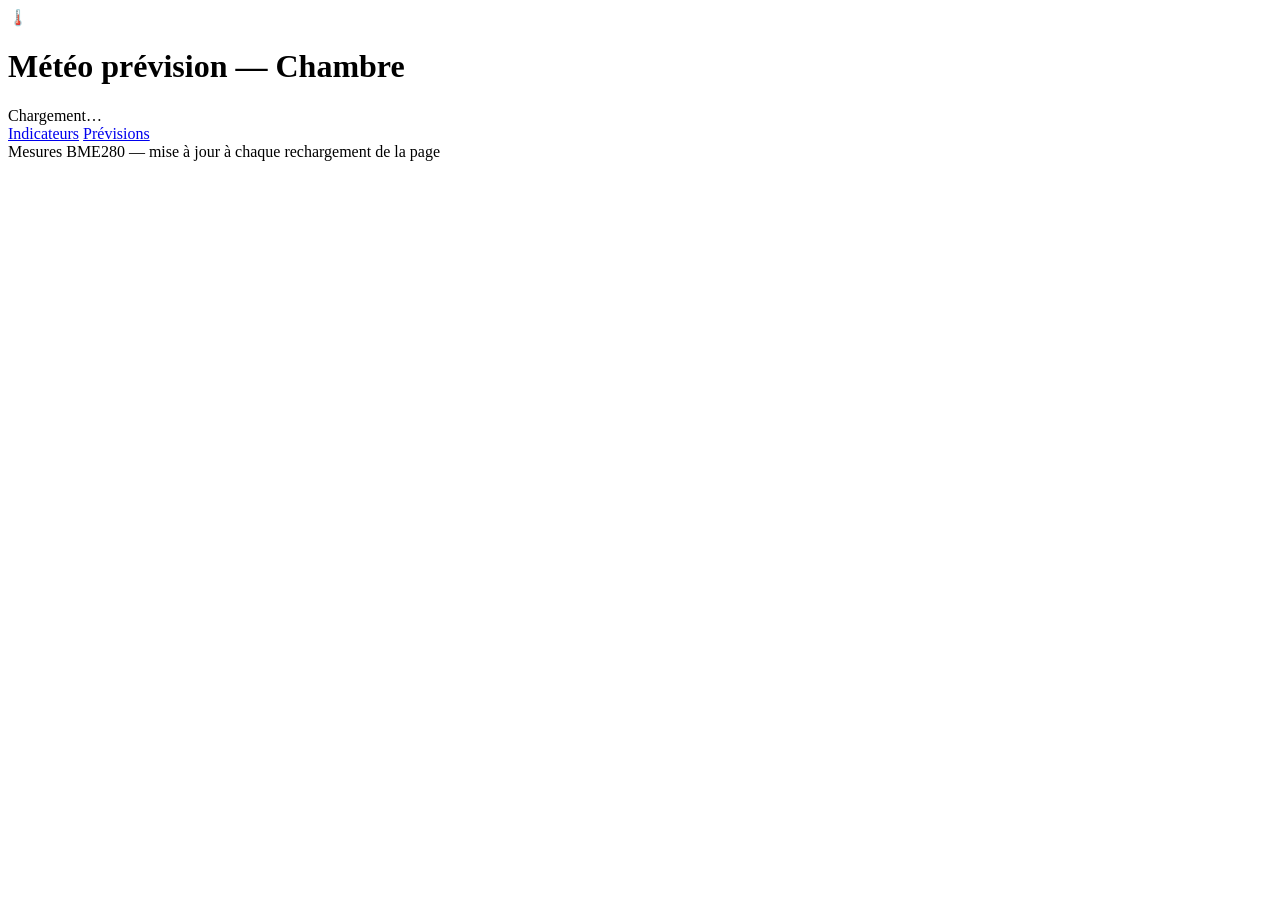
==== app/static/index.html @ 36d65b65 "initial commit" ====
<!doctype html>
<html lang="fr">
<head>
  <meta charset="utf-8">
  <meta name="viewport" content="width=device-width, initial-scale=1">
  <title>Météo prévision — Chambre</title>
  <link rel="stylesheet" href="/static/style.css">
</head>
<body>
  <div class="bg-decor" aria-hidden="true"><span></span><span></span><span></span><span></span></div>

  <div class="shell">
    <header class="glass topbar">
      <div class="brand">
        <span class="brand-icon">🌡️</span>
        <h1>Météo prévision — Chambre</h1>
      </div>
      <div id="status" class="status-pill">Chargement…</div>
    </header>

    <nav class="glass tabbar" aria-label="Navigation">
      <a href="/" class="tab active">Indicateurs</a>
      <a href="/previsions" class="tab">Prévisions</a>
    </nav>

    <main>
      <section class="tiles" id="tiles"></section>
    </main>

    <footer class="foot-note">Mesures BME280 — mise à jour à chaque rechargement de la page</footer>
  </div>

  <script src="/static/app.js"></script>
</body>
</html>
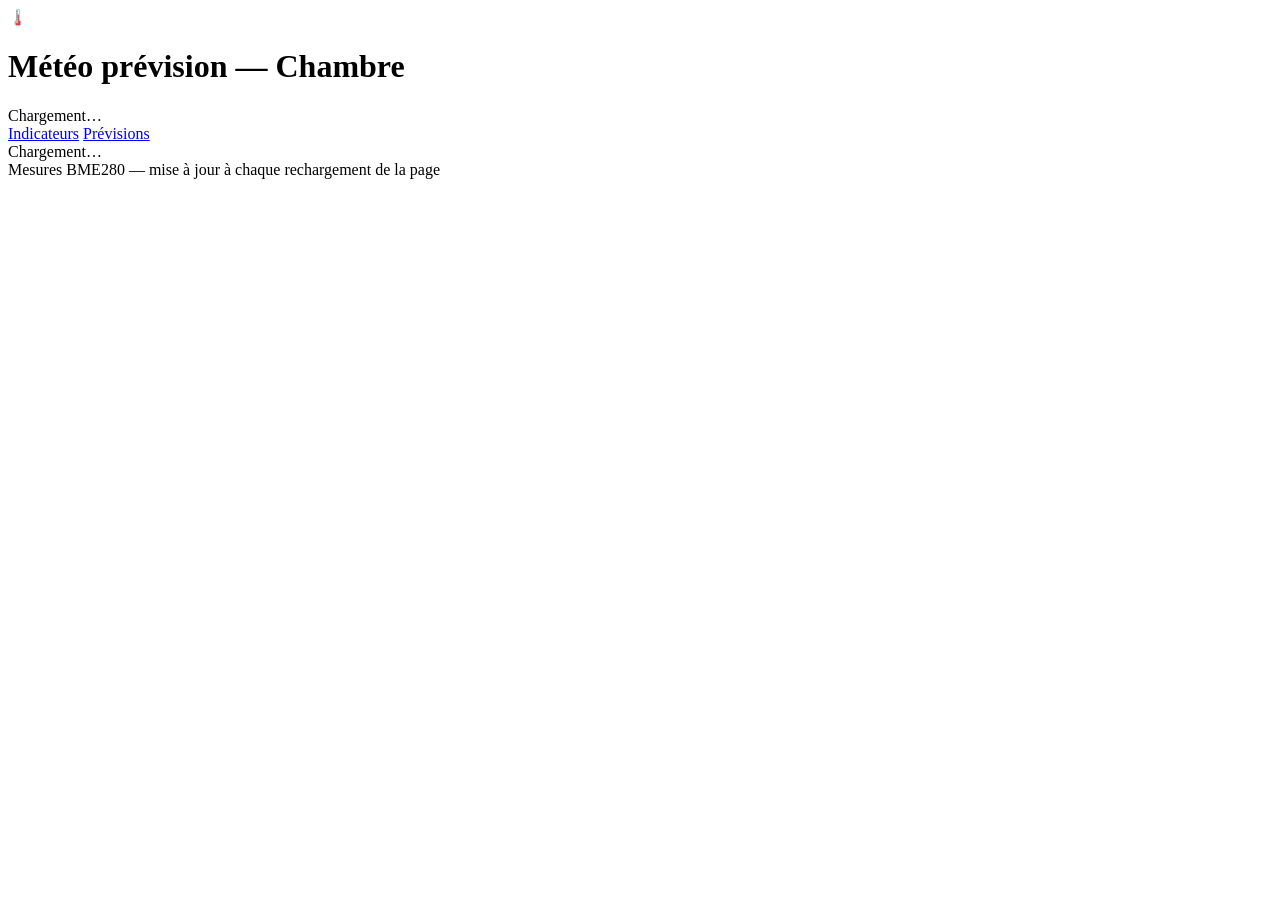
==== commit faef6330: "Ajoute le conseil de fermeture des fenêtres et réduit le besoin en données Deux problèmes remontés s" ====
--- a/app/static/index.html
+++ b/app/static/index.html
@@ -24,6 +24,7 @@
     </nav>
 
     <main>
+      <section class="glass window-advice" id="window-advice">Chargement…</section>
       <section class="tiles" id="tiles"></section>
     </main>
 
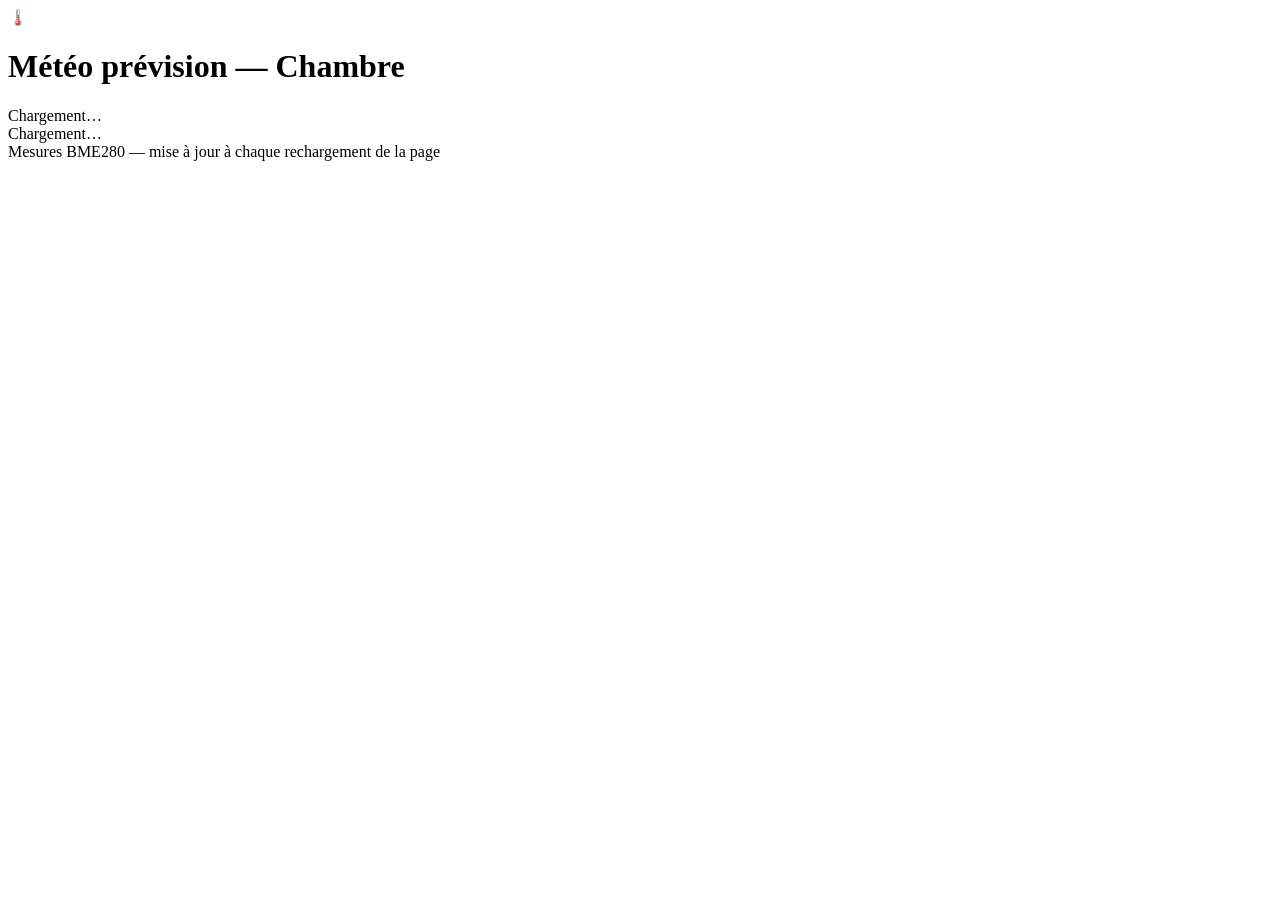
==== commit d1a6f97d: "Ne recommande plus d'ouvrir les fenêtres quand il fait froid dehors et supprime la page Prévisions C" ====
--- a/app/static/index.html
+++ b/app/static/index.html
@@ -18,10 +18,6 @@
       <div id="status" class="status-pill">Chargement…</div>
     </header>
 
-    <nav class="glass tabbar" aria-label="Navigation">
-      <a href="/" class="tab active">Indicateurs</a>
-      <a href="/previsions" class="tab">Prévisions</a>
-    </nav>
 
     <main>
       <section class="glass window-advice" id="window-advice">Chargement…</section>
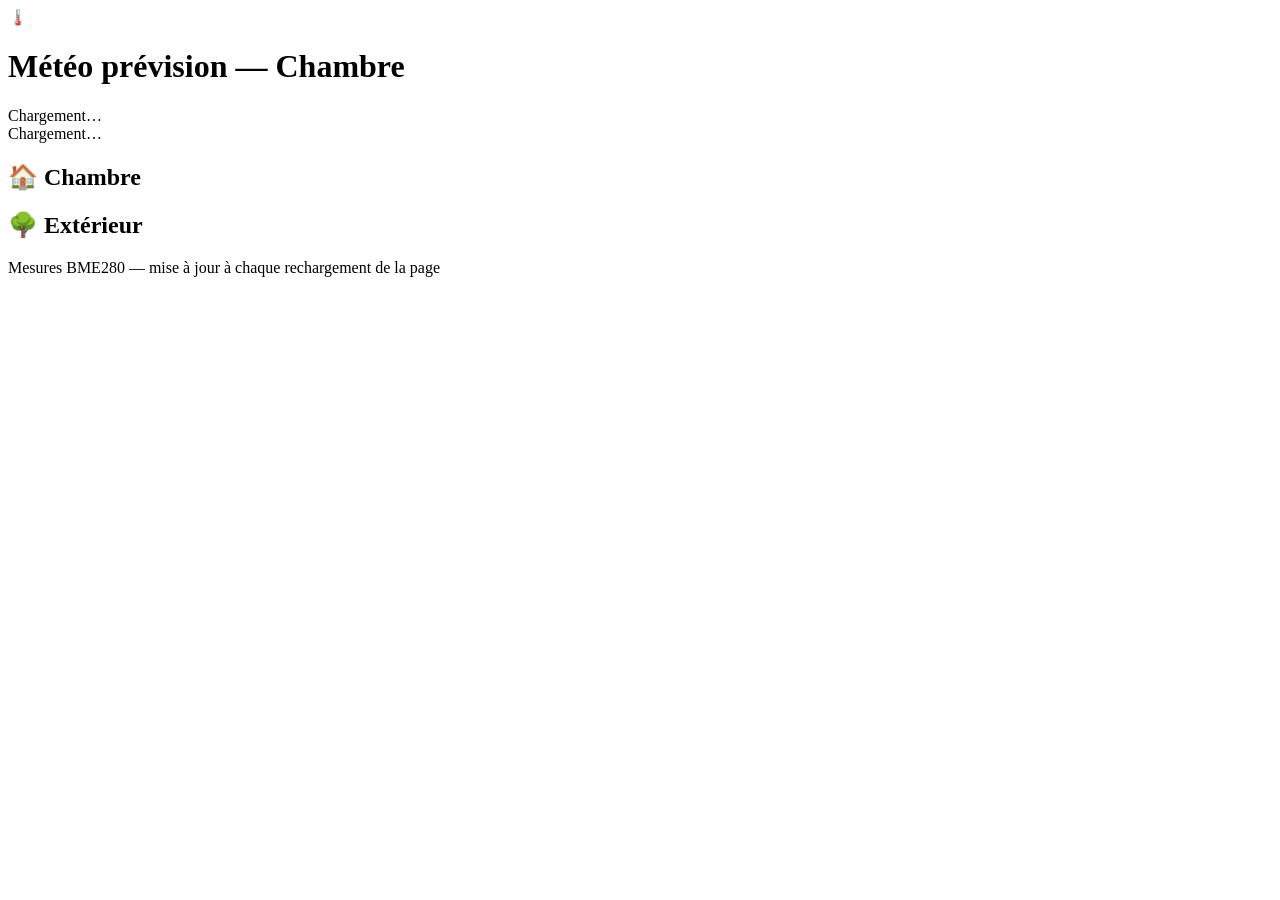
==== commit c31862ba: "Affiche les données extérieures sous forme de tuiles comme celles du capteur Co-Authored-By: Claude " ====
--- a/app/static/index.html
+++ b/app/static/index.html
@@ -21,7 +21,10 @@
 
     <main>
       <section class="glass window-advice" id="window-advice">Chargement…</section>
+      <h2 class="section-title">🏠 Chambre</h2>
       <section class="tiles" id="tiles"></section>
+      <h2 class="section-title">🌳 Extérieur</h2>
+      <section class="tiles" id="tiles-outdoor"></section>
     </main>
 
     <footer class="foot-note">Mesures BME280 — mise à jour à chaque rechargement de la page</footer>
